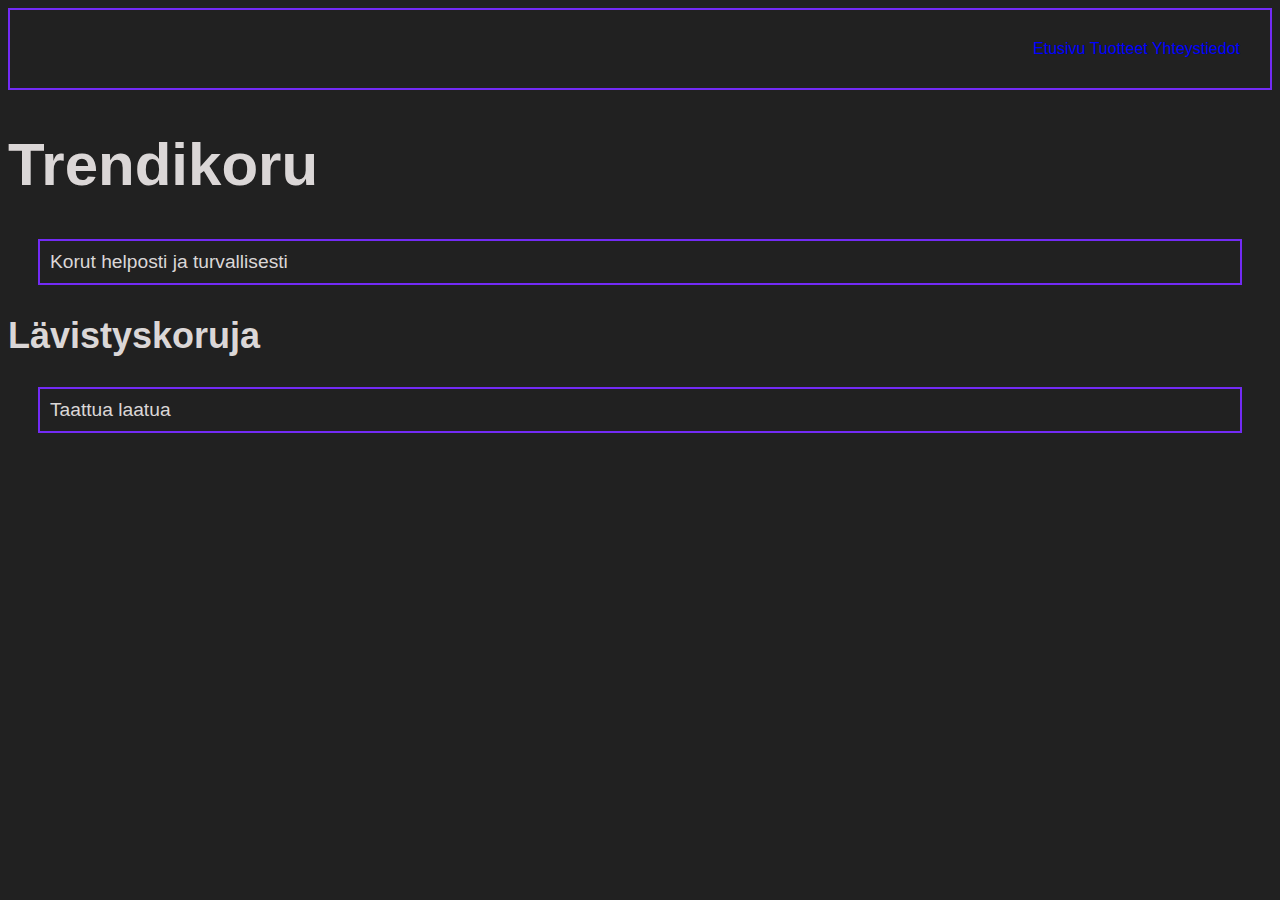
==== harjoitus1/index.html @ 4b4cd67a "commit" ====
<!DOCTYPE html>
<html lang="fi">
<head>
    <link rel="stylesheet" href="tyyli.css">
    <meta charset="UTF-8">
    <meta name="description" content="Laadukkaat lävistyskorut">
    <meta name="keywords" content="Lävistyskorut, Titaani">
    <meta name="author" content="Jone Hyttinen">
    <meta name="viewport" content="width=device-width, initial-scale=1.0">
    <title>Trendikoru</title>
        <header>
        <a href="index.html">Etusivu</a>
        <a href="Tuotteet.html">Tuotteet</a>
        <a href="Yhteystiedot.html">Yhteystiedot</a>
        </header>
</head>
<body>
<h1>Trendikoru</h1>
<p>Korut helposti ja turvallisesti</p>
<h2>Lävistyskoruja</h2>
<p>Taattua laatua</p>   
</body>
</html>
---- harjoitus1/tyyli.css ----
body {
    background-color:#212121;
    color:#dbd7d7;
    font-family: sans-serif;
}
header {
    background-color: #212121;
    padding: 30px;
    border: 2px solid #732BF5;
    text-align: right;
}
h1{
    color: #dbd7d7;
    font-family: 'Lucida Sans', 'Lucida Sans Regular', 'Lucida Grande', 'Lucida Sans Unicode', Geneva, Verdana, sans-serif;
    font-size: 375%;
}
h2{
    color: #dbd7d7;
    font-family: 'Lucida Sans', 'Lucida Sans Regular', 'Lucida Grande', 'Lucida Sans Unicode', Geneva, Verdana, sans-serif;
    font-size: 225%;
}
p{
    color: #dbd7d7;
    font-family: sans-serif;
    font-size: 120%;
    border: 2px solid #732BF5;
    padding: 10px;
    margin: 30px;
}
a:link{
    color: blue;
    background-color: transparent;
    text-decoration: none;
}
a:visited{
    color: #732BF5;
    background-color: transparent;
    text-decoration: none;
}
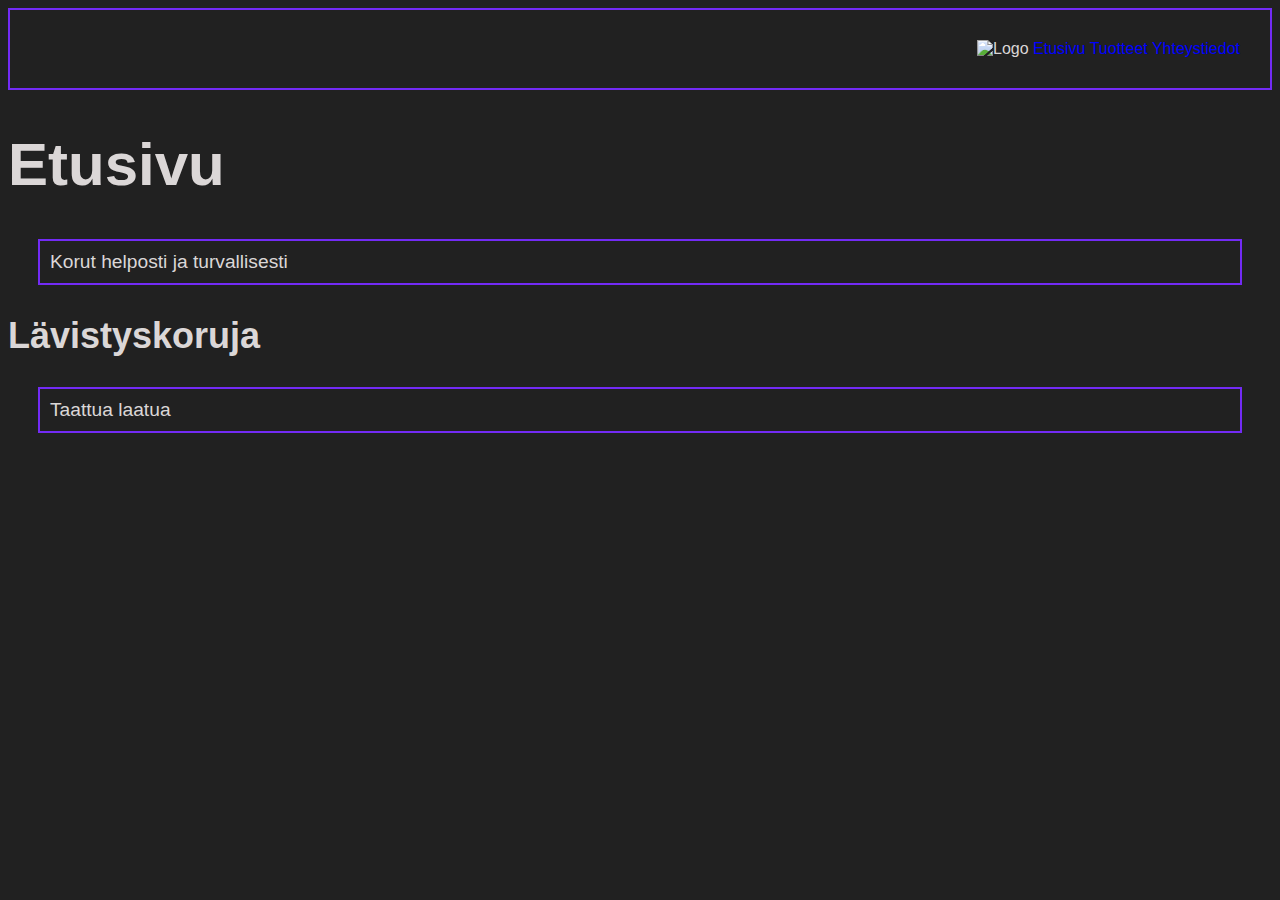
==== commit a933dc6e: "commit" ====
--- a/harjoitus1/index.html
+++ b/harjoitus1/index.html
@@ -3,19 +3,20 @@
 <head>
     <link rel="stylesheet" href="tyyli.css">
     <meta charset="UTF-8">
-    <meta name="description" content="Laadukkaat lävistyskorut">
+    <meta name="description" content="Trendikorun etusivu">
     <meta name="keywords" content="Lävistyskorut, Titaani">
     <meta name="author" content="Jone Hyttinen">
     <meta name="viewport" content="width=device-width, initial-scale=1.0">
     <title>Trendikoru</title>
-        <header>
+    <header>
+        <img src="trendikoru.jpg" alt="Logo">
         <a href="index.html">Etusivu</a>
         <a href="Tuotteet.html">Tuotteet</a>
         <a href="Yhteystiedot.html">Yhteystiedot</a>
-        </header>
+    </header>
 </head>
 <body>
-<h1>Trendikoru</h1>
+<h1><b>Etusivu</b></h1>
 <p>Korut helposti ja turvallisesti</p>
 <h2>Lävistyskoruja</h2>
 <p>Taattua laatua</p>   
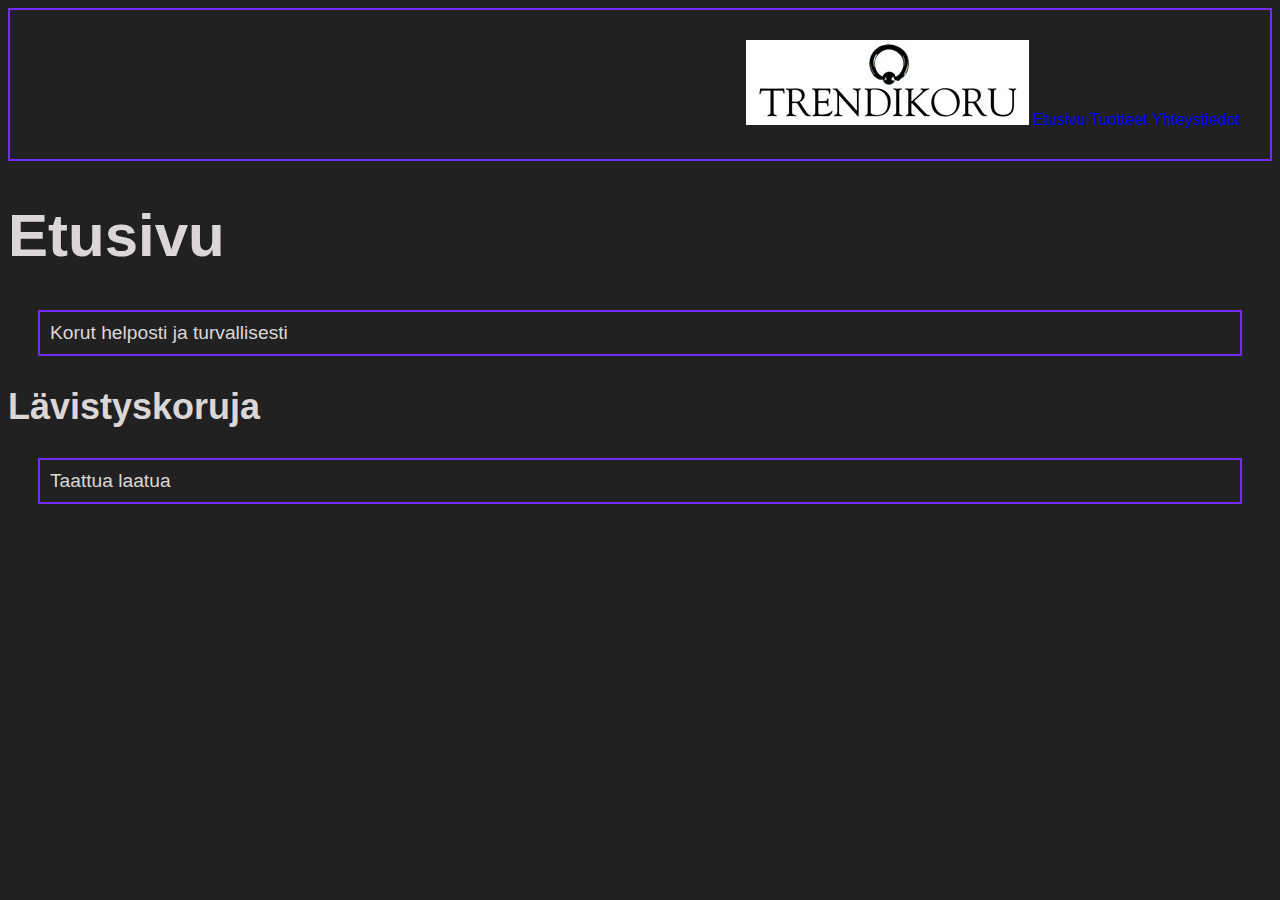
==== commit a2d01740: "commit" ====
--- a/harjoitus1/index.html
+++ b/harjoitus1/index.html
@@ -9,7 +9,7 @@
     <meta name="viewport" content="width=device-width, initial-scale=1.0">
     <title>Trendikoru</title>
     <header>
-        <img src="trendikoru.jpg" alt="Logo">
+        <img src="trendikoru.jpg" alt="Logo" style="text-align: left;">
         <a href="index.html">Etusivu</a>
         <a href="Tuotteet.html">Tuotteet</a>
         <a href="Yhteystiedot.html">Yhteystiedot</a>
--- a/harjoitus1/tyyli.css
+++ b/harjoitus1/tyyli.css
@@ -7,7 +7,7 @@
     background-color: #212121;
     padding: 30px;
     border: 2px solid #732BF5;
-    text-align: right;
+    text-align: right;    
 }
 h1{
     color: #dbd7d7;
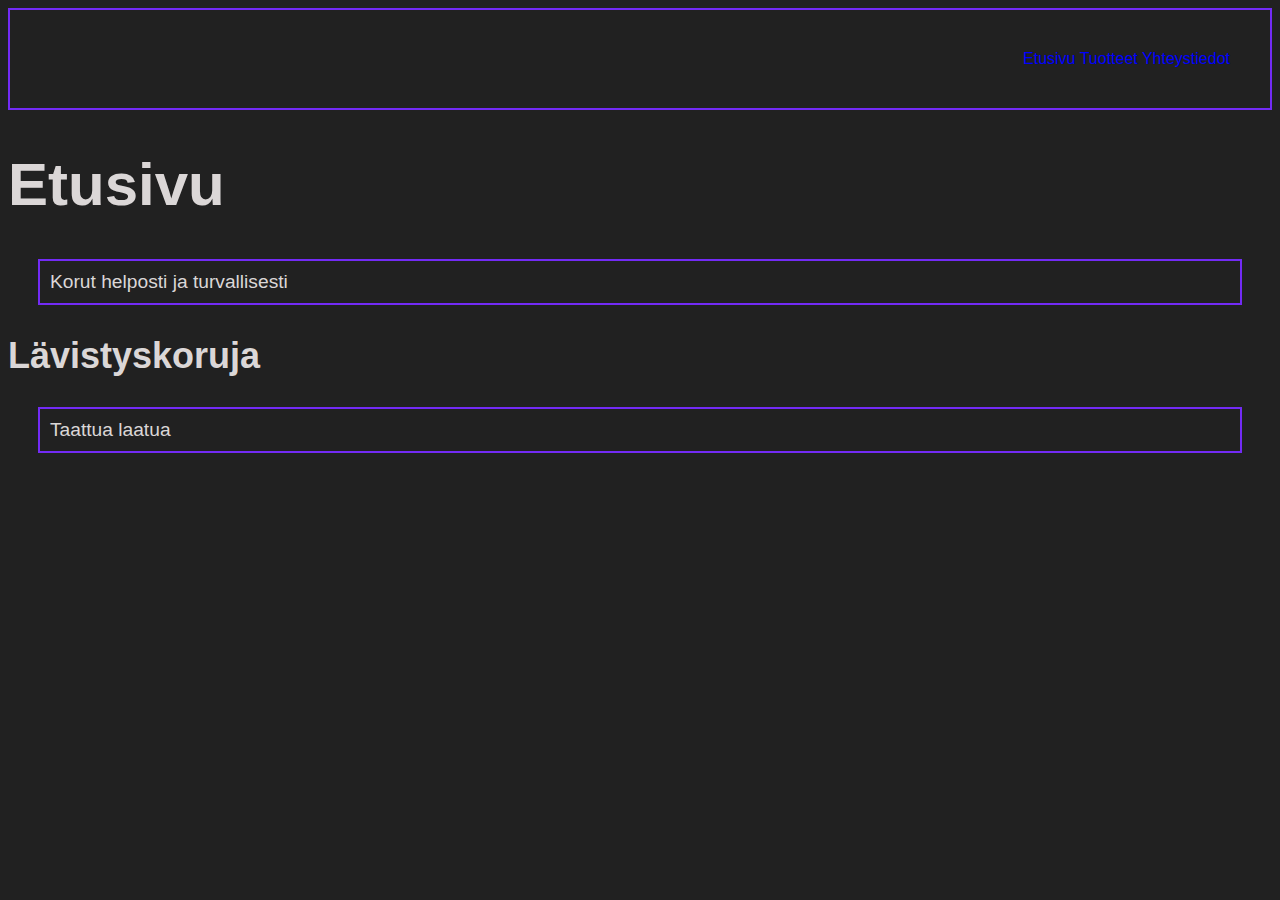
==== commit 9520a998: "commit" ====
--- a/harjoitus1/index.html
+++ b/harjoitus1/index.html
@@ -9,7 +9,7 @@
     <meta name="viewport" content="width=device-width, initial-scale=1.0">
     <title>Trendikoru</title>
     <header>
-        <img src="trendikoru.jpg" alt="Logo" style="text-align: left;">
+        <img id="mainlogo" src="trendikoru.jpg" alt="Logo">
         <a href="index.html">Etusivu</a>
         <a href="Tuotteet.html">Tuotteet</a>
         <a href="Yhteystiedot.html">Yhteystiedot</a>
--- a/harjoitus1/tyyli.css
+++ b/harjoitus1/tyyli.css
@@ -5,7 +5,7 @@
 }
 header {
     background-color: #212121;
-    padding: 30px;
+    padding: 40px;
     border: 2px solid #732BF5;
     text-align: right;    
 }
@@ -37,3 +37,16 @@
     background-color: transparent;
     text-decoration: none;
 }
+.spacing {
+    word-spacing: 50px;
+}
+#mainlogo{
+    position:absolute;
+    bottom: 828px;
+    right: 1620px;
+}
+#mainlogoscroll{
+    position:absolute;
+    bottom: 828px;
+    right: 1605px;
+}
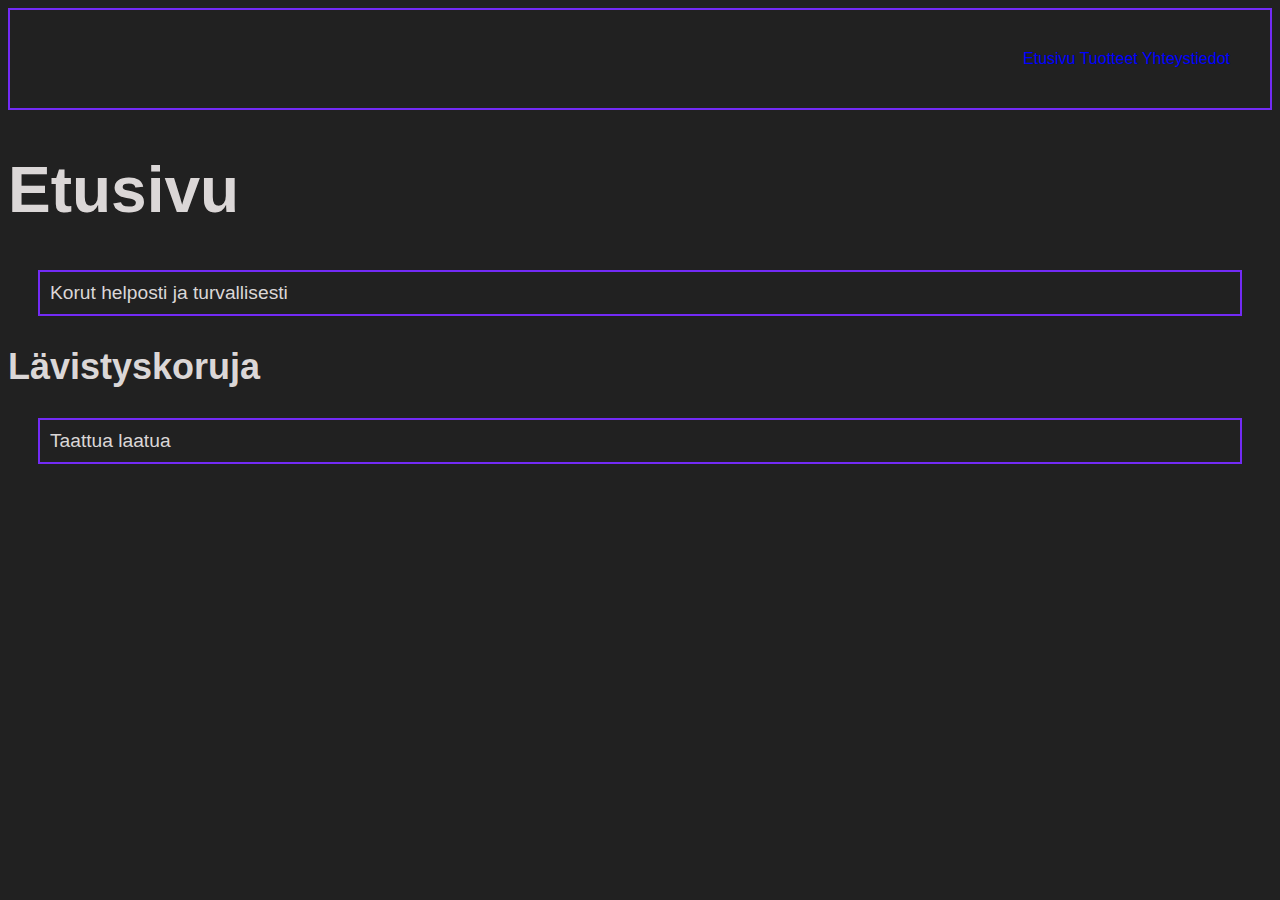
==== commit 297fdad9: "commit" ====
--- a/harjoitus1/index.html
+++ b/harjoitus1/index.html
@@ -8,14 +8,14 @@
     <meta name="author" content="Jone Hyttinen">
     <meta name="viewport" content="width=device-width, initial-scale=1.0">
     <title>Trendikoru</title>
-    <header>
-        <img id="mainlogo" src="trendikoru.jpg" alt="Logo">
-        <a href="index.html">Etusivu</a>
-        <a href="Tuotteet.html">Tuotteet</a>
-        <a href="Yhteystiedot.html">Yhteystiedot</a>
-    </header>
-</head>
+    </head>
 <body>
+<header>
+    <img id="mainlogo" src="trendikoru.jpg" alt="Logo">
+    <a href="index.html">Etusivu</a>
+    <a href="Tuotteet.html">Tuotteet</a>
+    <a href="Yhteystiedot.html">Yhteystiedot</a>
+</header>
 <h1><b>Etusivu</b></h1>
 <p>Korut helposti ja turvallisesti</p>
 <h2>Lävistyskoruja</h2>
--- a/harjoitus1/tyyli.css
+++ b/harjoitus1/tyyli.css
@@ -3,22 +3,26 @@
     color:#dbd7d7;
     font-family: sans-serif;
 }
+
 header {
     background-color: #212121;
     padding: 40px;
     border: 2px solid #732BF5;
     text-align: right;    
 }
+
 h1{
     color: #dbd7d7;
     font-family: 'Lucida Sans', 'Lucida Sans Regular', 'Lucida Grande', 'Lucida Sans Unicode', Geneva, Verdana, sans-serif;
-    font-size: 375%;
+    font-size: 400%;
 }
+
 h2{
     color: #dbd7d7;
     font-family: 'Lucida Sans', 'Lucida Sans Regular', 'Lucida Grande', 'Lucida Sans Unicode', Geneva, Verdana, sans-serif;
     font-size: 225%;
 }
+
 p{
     color: #dbd7d7;
     font-family: sans-serif;
@@ -27,26 +31,37 @@
     padding: 10px;
     margin: 30px;
 }
+
 a:link{
     color: blue;
     background-color: transparent;
     text-decoration: none;
 }
+
 a:visited{
     color: #732BF5;
     background-color: transparent;
     text-decoration: none;
 }
+
 .spacing {
     word-spacing: 50px;
 }
+
 #mainlogo{
     position:absolute;
     bottom: 828px;
     right: 1620px;
 }
+
 #mainlogoscroll{
     position:absolute;
     bottom: 828px;
     right: 1605px;
 }
+
+#textyhteystiedot{
+    color: #dbd7d7;
+    font-family: 'Lucida Sans', 'Lucida Sans Regular', 'Lucida Grande', 'Lucida Sans Unicode', Geneva, Verdana, sans-serif;
+    font-size: 275%;
+}
